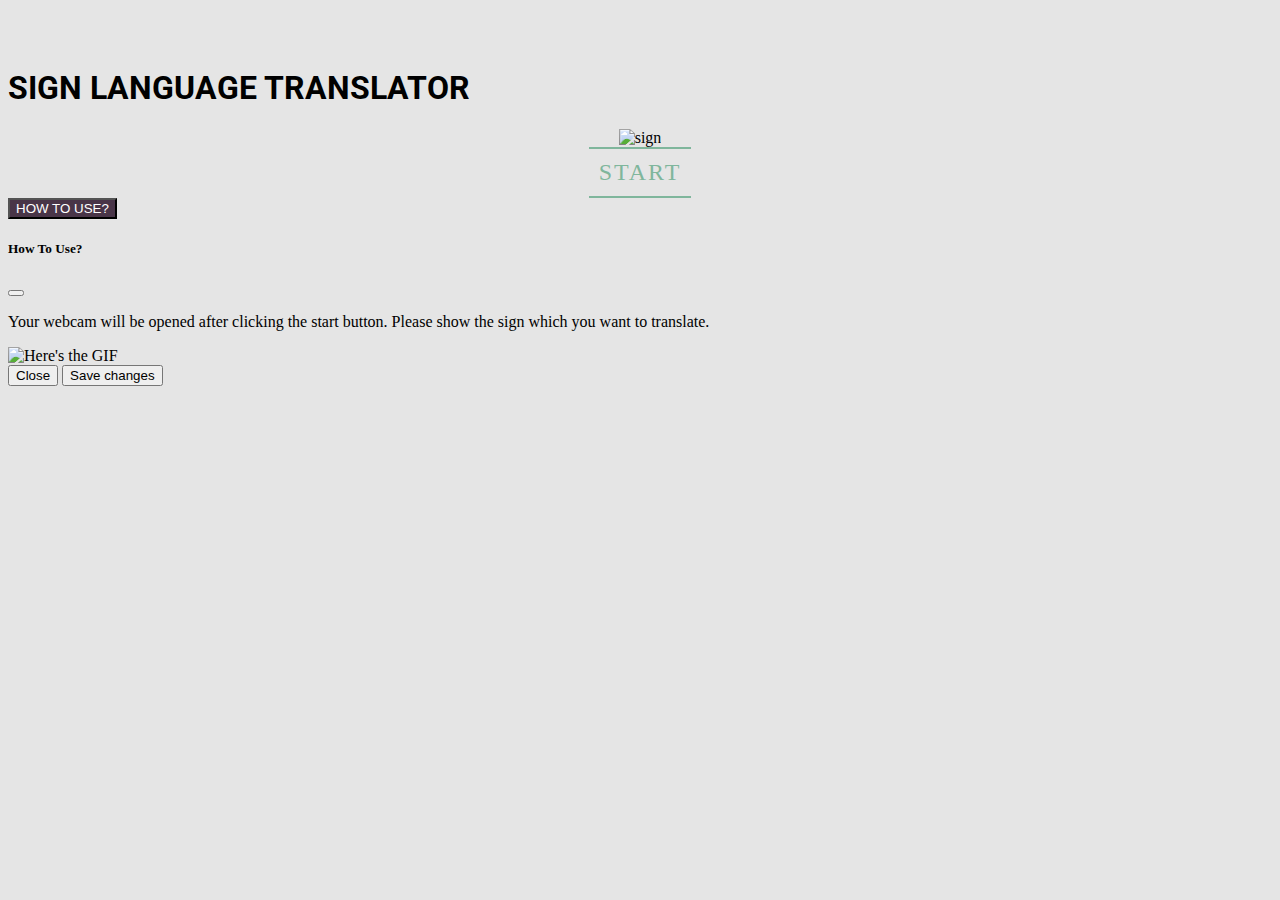
==== frontend/main_window/index.html @ 21b46aae "files moved to main_window" ====
<!DOCTYPE html>
<html lang="en">

<head>
    <meta charset="UTF-8">
    <meta http-equiv="X-UA-Compatible" content="IE=edge">
    <meta name="viewport" content="width=device-width, initial-scale=1.0">

    <!--Font-->
    <link rel="preconnect" href="https://fonts.googleapis.com">
    <link rel="preconnect" href="https://fonts.gstatic.com" crossorigin>
    <link href="https://fonts.googleapis.com/css2?family=Roboto:wght@300&display=swap" rel="stylesheet">


    <!--Including css file-->
    <link rel="stylesheet" href="app.css">

    <!--Bootstrap CSS-->
    <link href="https://cdn.jsdelivr.net/npm/bootstrap@5.2.0/dist/css/bootstrap.min.css" rel="stylesheet"
        integrity="sha384-gH2yIJqKdNHPEq0n4Mqa/HGKIhSkIHeL5AyhkYV8i59U5AR6csBvApHHNl/vI1Bx" crossorigin="anonymous">

    <title>Sign Language Translator</title>
</head>

<body>

    <h1 class="display-5 bg-success p-2 text-white bg-opacity-50 text-center">SIGN LANGUAGE TRANSLATOR</h1>

    <div class="container">
        <div class="d-flex align-items-center justify-content-center">
            <div class="col-md-6">
                <img src="./images/img2.png" class="img-fluid d-block my-auto" alt="sign">
            </div>
        </div>
    </div>

    <div class="container my-3">
        <a href="#">START</a>
    </div>

    <button type="button" id="btnHowToUse" class="btn mt-4 btn-lg mx-3" onclick="howToUse()">HOW TO USE?</button>

    <div class="modal" id="myModal" tabindex="-1">
        <div class="modal-dialog">
            <div class="modal-content">
                <div class="modal-header">
                    <h5 class="modal-title">How To Use?</h5>
                    <button type="button" class="btn-close" data-bs-dismiss="modal" aria-label="Close"></button>
                </div>
                <div class="modal-body text-center">
                    <p>Your webcam will be opened after clicking the start button. Please show the sign which you want
                        to translate.</p>
                    <img id="gif1" src="./images/gif1.gif" class="mx-auto d-block" alt="Here's the GIF">
                </div>
                <div class="modal-footer">
                    <button type="button" class="btn btn-secondary" data-bs-dismiss="modal">Close</button>
                    <button type="button" class="btn btn-primary">Save changes</button>
                </div>
            </div>
        </div>
    </div>

    <!--Including JavaScript codes-->
    <script src="./index.js"></script>

    <!--Bootstrap JavaScript-->
    <script src="https://cdn.jsdelivr.net/npm/@popperjs/core@2.11.5/dist/umd/popper.min.js"
        integrity="sha384-Xe+8cL9oJa6tN/veChSP7q+mnSPaj5Bcu9mPX5F5xIGE0DVittaqT5lorf0EI7Vk"
        crossorigin="anonymous"></script>
    <script src="https://cdn.jsdelivr.net/npm/bootstrap@5.2.0/dist/js/bootstrap.min.js"
        integrity="sha384-ODmDIVzN+pFdexxHEHFBQH3/9/vQ9uori45z4JjnFsRydbmQbmL5t1tQ0culUzyK"
        crossorigin="anonymous"></script>
</body>

</html>
---- frontend/main_window/app.css ----
body {
    background-color: #e5e5e5 !important;
    padding-top: 40px;
    /* padding-bottom: 50px; */
}

h1 {
    font-family: 'Roboto', sans-serif;
}

.container {
    display: flex;
    justify-content: center;
    align-items: center;
}

a {
    display: block;
    font-size: 24px;
    text-decoration: none !important;
    color: #7FB69C !important;
    border-top: 2px solid #7FB69C;
    border-bottom: 2px solid #7FB69C;
    padding: 10px;
    letter-spacing: 2px;
    transition: all .25s;
}

a:hover {
    letter-spacing: 15px;
}

#btnHowToUse {
    background-color: #493548;
    color: white;
    transition: transform 250ms;
}

#btnHowToUse:hover {
    transform: translateY(-10px);
}

#gif1 {
    height: 55%;
    width: 55%;
}
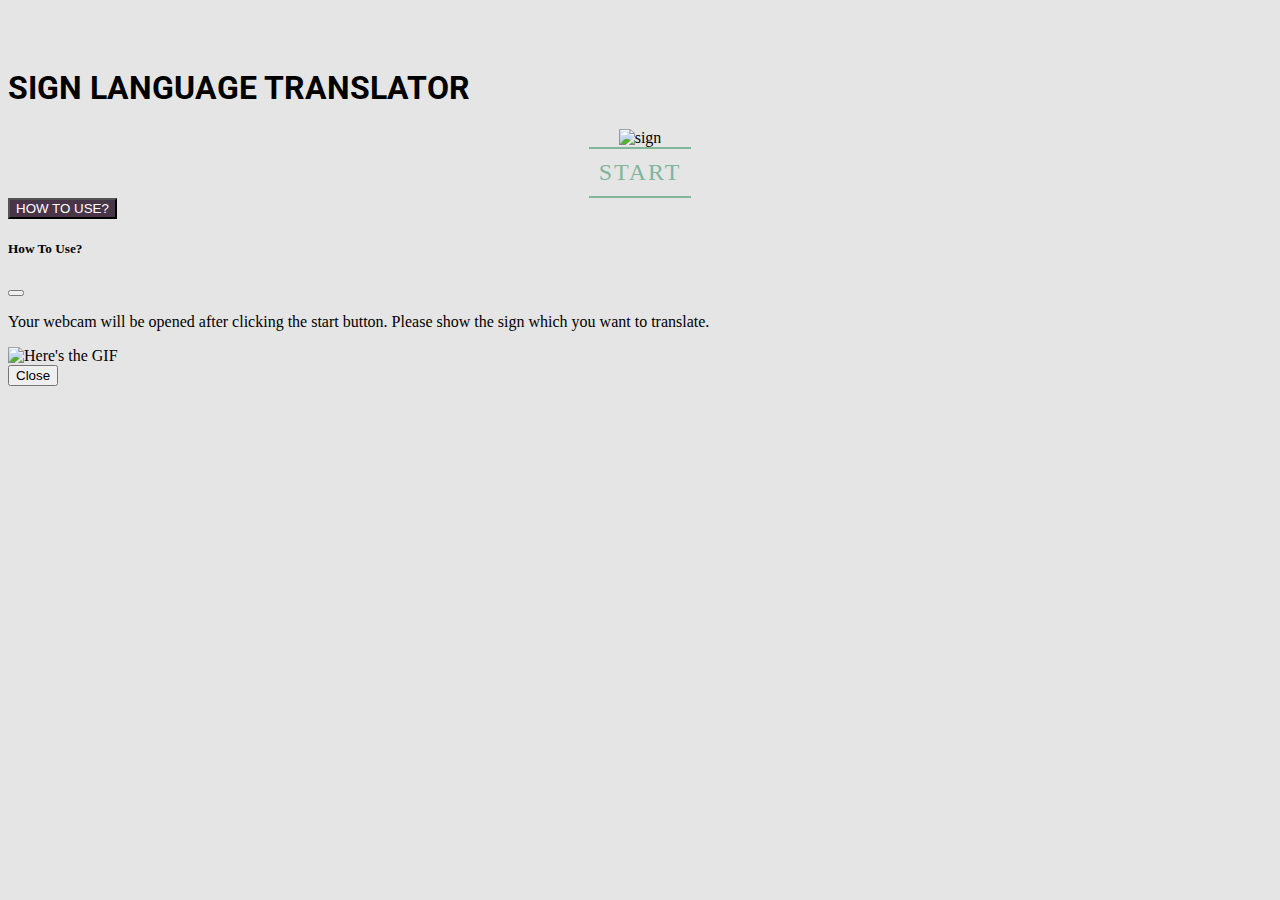
==== commit 6e55f3fe: "Removed a button" ====
--- a/frontend/main_window/index.html
+++ b/frontend/main_window/index.html
@@ -29,13 +29,13 @@
     <div class="container">
         <div class="d-flex align-items-center justify-content-center">
             <div class="col-md-6">
-                <img src="./images/img2.png" class="img-fluid d-block my-auto" alt="sign">
+                <img src="../images/img2.png" class="img-fluid d-block my-auto" alt="sign">
             </div>
         </div>
     </div>
 
     <div class="container my-3">
-        <a href="#">START</a>
+        <a id="btnStart" href="#">START</a>
     </div>
 
     <button type="button" id="btnHowToUse" class="btn mt-4 btn-lg mx-3" onclick="howToUse()">HOW TO USE?</button>
@@ -50,18 +50,17 @@
                 <div class="modal-body text-center">
                     <p>Your webcam will be opened after clicking the start button. Please show the sign which you want
                         to translate.</p>
-                    <img id="gif1" src="./images/gif1.gif" class="mx-auto d-block" alt="Here's the GIF">
+                    <img id="gif1" src="../images/gif1.gif" class="mx-auto d-block" alt="Here's the GIF">
                 </div>
                 <div class="modal-footer">
                     <button type="button" class="btn btn-secondary" data-bs-dismiss="modal">Close</button>
-                    <button type="button" class="btn btn-primary">Save changes</button>
                 </div>
             </div>
         </div>
     </div>
 
     <!--Including JavaScript codes-->
-    <script src="./index.js"></script>
+    <script src="../main_window/index.js"></script>
 
     <!--Bootstrap JavaScript-->
     <script src="https://cdn.jsdelivr.net/npm/@popperjs/core@2.11.5/dist/umd/popper.min.js"
